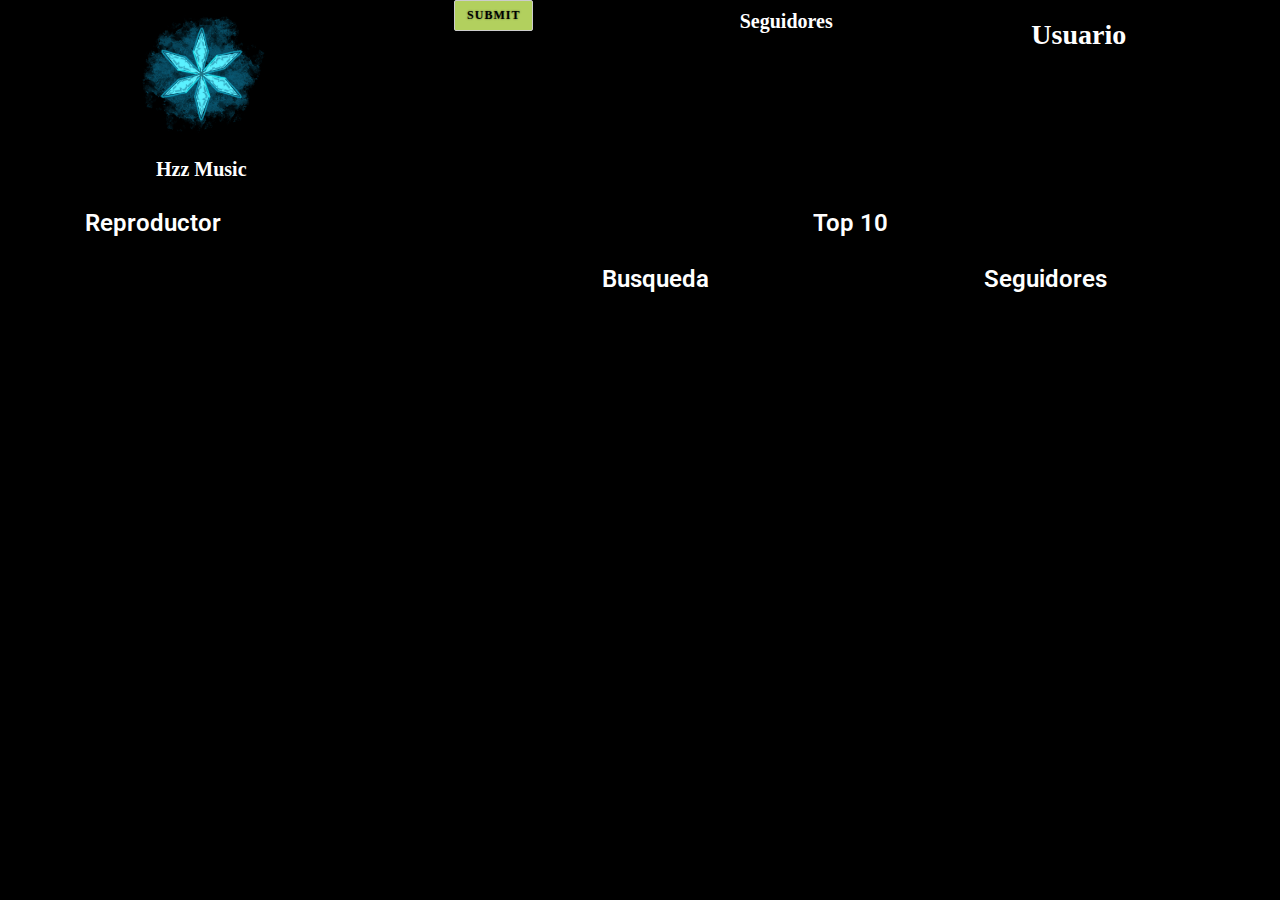
==== src/main/webapp/user.html @ 81394a3b "Iniciacion" ====
<!DOCTYPE html>
<html lang="en">
<head>
	<meta charset="utf-8" />
    
    <meta name="viewport" content="width=device-width, initial-scale=1" />
    <meta name="description" content="Prueva del sistema">
    <meta name="author" content="Froznar">
	
    <title>Hertzz Music</title>
	
    <!-- Bootstrap Core CSS -->
    <link href="css/bootstrap.min.css" rel="stylesheet" type="text/css">
	
	<!-- Custom CSS -->
    <link href="css/style.css" rel="stylesheet">

	<link rel="stylesheet" href="fonts/stylesheet.css">
	<link href="css/mb-comingsoon-iceberg.css" rel="stylesheet" />
	
	<!-- Custom Fonts -->
    <link href="font-awesome/css/font-awesome.min.css" rel="stylesheet" type="text/css">
	
	<!-- jQuery and Modernizr-->
	<script src="js/jquery-2.1.1.js"></script>
	<script src="js/modernizr.custom.97074.js"></script>
</head>
<body>

<div class="container">
  <div class="row">
  	<div class="col-md-3 cent">
  		<img src="images/Hertzz.png" class="img-responsive" alt="Responsive image">
      <h4 class="titlefont">Hzz Music</h4>
  	</div>
  	<div class="col-md-3 cent">
  		<input class="btn btn-default" type="submit" value="Submit">
  	</div>
  	<div class="col-md-3 cent">
  		<h4 class="titlefont">Seguidores</h4>
  	</div>
  	<div class="col-md-3 cent">
  		<h2 class="titlefont">Usuario</h2>
  	</div>
  </div>
<div class="container">
  <div class="row">
    <!--REPRODUCTOR-->
    <div class="col-md-4">
      <h3>Reproductor</h3>
    </div>
    <div class="col-md-8 cent">
      <div class="row">
        <!--TOP 10-->
        <div class="col-md-12">
          <h3>Top 10</h3>
        </div>
        <div class="col-md-6">
          <h3>Busqueda</h3>
        </div>
        <div class="col-md-6">
          <h3>Seguidores</h3>
        </div>
        
      </div>
    </div>
  </div>
</div>
  	
  	
  	
</div>
</div>

</body>
</html>
---- src/main/webapp/css/style.css ----
/* ==== Google font ==== */
@import url(http://fonts.googleapis.com/css?family=Roboto:400,300,700,900);
@import url('http://fonts.googleapis.com/css?family=Ek+Mukta:400,600,700');

/* ---------------------------------------------------------------------------- */
/* ------------------------------------Html-Body------------------------------- */
/* ---------------------------------------------------------------------------- */
body {
	font-family: 'Ek Mukta', sans-serif;
	
	background-color: #000000 ;
	font-size: 16px;line-height: 1.6em;
	font-weight: 400;
	/*background-image: url("/images/hertz.png");*/
	-webkit-background-size: cover;
    -moz-background-size: cover;
    -o-background-size: cover;
    background-size: cover;
}
html, body {width:100%; padding:0; margin:0;}

/* ---------------------------------------------------------------------------- */
/* ---------------------------------------------------------------------------- */
/* ---------------------------------------------------------------------------- */
html { -webkit-text-size-adjust: none;}
.video embed,.video object,.video iframe { width: 100%;  height: auto;}
img{max-width:100%;	height: auto;width: auto\9; /* ie8 */}

h1 {font-size: 32px;}
h2 {font-size: 28px;}
h3 {font-size: 24px;}
h4 {font-size: 20px;}
h5 {font-size: 16px;}
h6 {font-size: 12px;}


h1,h2,h3,h4,h5,h6 {font-family: 'Roboto', sans-serif;font-weight: 600;color: #FFFFFF;}

p {margin: 0 0 20px;}

a {
   color: #DE5781;
   -webkit-transition: all .2s ease-in-out;
   -moz-transition: all .2s ease-in-out;
   transition: all .2s ease-in-out;
}

a:hover,
a:focus {text-decoration: none;}

.center{text-align: center; margin: 0 auto;}
.f-right{float: right;}
.f-left{float: left;}
.t-right{text-align: right;}
.t-left{text-align: left;}

.post{}
.post:after, .post:before, article:after, article:before, section:after, section:before{clear: both; content: '\0020'; display: block; visibility: hidden; width: 0; height: 0;}

.clear{content: "\0020"; display: block; height: 0; clear: both; visibility: hidden; }
.clearfix:after, .clearfix:before{clear: both; content: '\0020'; display: block; visibility: hidden; width: 0; height: 0;}

/* --Line-- */
hr.line { margin: 15px auto; padding: 0; max-width: 90px;border: 0; border-top: solid 5px #ddd;text-align: center;}

/* --Page-- */
body.index-page {}
body.sub-page {padding-top: 30px;background-color: #F9F9F9;}
body.sub-page .logo {margin: 110px 0 80px;background: url(../images/bg.jpg) fixed; padding: 30px 0 50px;}


/* ---------------------------------------------------------------------------- */
/* ----------------------------------Header////-------------------------------- */
/* ---------------------------------------------------------------------------- */
.navbar-default {border-color: transparent;background-color: #f1f1f1;}
.navbar-default .navbar-brand {font-family: Helvetica,Arial,cursive;color: #DE5781;display: none;}
.navbar-default .navbar-brand:hover,
.navbar-default .navbar-brand:focus,
.navbar-default .navbar-brand:active,
.navbar-default .navbar-brand.active {color: #DE5781;}

.navbar-default .navbar-collapse {border-color: rgba(255,255,255,.02);}

.navbar-default .navbar-toggle {border-color: #DE5781;background-color: #DE5781;}
.navbar-default .navbar-toggle:hover,
.navbar-default .navbar-toggle:focus {background-color: #DE5781;}

.navbar-default .nav li a {text-transform: uppercase;font-family: Helvetica,Arial,sans-serif;font-weight: 400;letter-spacing: 1px;color: #333;}
.navbar-default .nav li a:hover,
.navbar-default .nav li a:focus {outline: 0;color: #DE5781;}

.navbar-default .nav-justified{}
.navbar-default .nav-justified li {border-right: 1px solid #eee;border-top: 1px solid #eee;border-bottom: 1px solid #eee;background-color: rgba(255,255,255,0.5);}
.navbar-default .nav-justified li:last-child {border-right: none;}
.navbar-default .nav-justified li.active a {background-color: rgba(255,255,255,0.9);}

@media(min-width:768px) {
    .navbar-default {padding: 25px 0;border: 0;background-color: transparent;-webkit-transition: padding .3s;-moz-transition: padding .3s;transition: padding .3s;}
    .navbar-default.navbar-shrink {padding: 0px 0;background-color: #fff;}
    .navbar-default.navbar-shrink .navbar-brand {font-size: 1.5em;}
}
@media(max-width:768px) {
	.navbar-default .navbar-brand {display: block;}
}



/* Carousel Styles */
.carousel-inner img {width: 100%;max-height: 650px;}

.carousel-control {width: 0;}
.carousel-control.left,
.carousel-control.right {opacity: 1;filter: alpha(opacity=100);background-image: none;background-repeat: no-repeat;text-shadow: none;}
.carousel-control .glyphicon-chevron-left, 
.carousel-control .glyphicon-chevron-right, 
.carousel-control .icon-prev, 
.carousel-control .icon-next {position: absolute;top: 45%;z-index: 5;display: inline-block;}
.carousel-control .glyphicon-chevron-left,
.carousel-control .icon-prev {left: 30px;}
.carousel-control .glyphicon-chevron-right,
.carousel-control .icon-next {right: 30px;}
.carousel-control.left span:hover,
.carousel-control.right span:hover {opacity: .7;filter: alpha(opacity=70);}

.carousel-indicators .active {background-color: #fffffff;}
.carousel-indicators {bottom: 85px;}

.carousel-inner > .item {margin-left:0;margin-top:0;margin-bottom:0;padding-left: 0;width: 100%;height: auto;}
.carousel-inner > .item > img,
.carousel-inner > .item > a > img {display: block;max-width: 100%;height: auto;margin-left:0;padding-left: 0;}

/* Carousel Header Styles */
.header-text {position: absolute;top: 35%;left: 1.8%;right: auto;width: 96.66666666666666%;color: #fff;}

.logo {text-align: center;position: relative;}
.logo .and {font: italic 100px "Times New Roman", Georgia, serif;display: inline-block;line-height: 1;position: relative;top: 25px;color: #fff;}
.logo .name {color: #fff;font-family: "Montserrat", Helvetica, Arial, sans-serif;font-weight: 700;display: inline-block;margin: 0 2%;vertical-align: middle;font-size: 55px;text-transform: uppercase;}
.logo .name span {display: block;font-size: 30px;text-transform: none;margin-top: 20px;}

@media(max-width:768px) {.carousel-inner img {margin:30px 0 80px;}}

/* ---------------------------------------------------------------------------- */
/* -------------------------------------Content-------------------------------- */
/* ---------------------------------------------------------------------------- */
#page-content{}

/* ---HomePage--- */
.box-content {padding: 100px 0;}
.box-content .heading{margin-bottom: 50px; text-align: center;}
.box-content.box-style-1{background-attachment:fixed; background-image: url(../images/bg-1.jpg); background-color: #222;color:#fff;}
.box-content.box-style-2{background-attachment:fixed; background-image: url(../images/bg-2.jpg); background-color: #222;color:#fff;}

/* ---------------------------------------------------------------------------- */
/* -------------------------------------Box 1---------------------------------- */
/* ---------------------------------------------------------------------------- */
.box-content.box-1 {}
.box-content.box-1 .box-item{margin-bottom: 120px;float: left;text-align: center;font-family: 'Open Sans', sans-serif;
	border-radius: 4px;
	background-color: rgba(255, 255, 255, 0.8);
	padding: 100px 0 20px 0;
	margin-top: -180px;
	position: relative;
	-webkit-box-shadow: 0px 56px 36px -60px #121D12;
	-moz-box-shadow: 0px 56px 36px -60px #121D12;
	-o-box-shadow: 0px 56px 36px -60px #121D12;}
.box-content.box-1 .box-item h3{color: #363638;font-size:1.5em;text-transform:uppercase;}
.box-content.box-1 .box-item p{font-family: Arial, Helvetica, sans-serif;font-size: 15px;color:#816943;line-height: 25px;margin: 0.5em auto 0.8em auto;width: 90%;}

@media(min-width:768px) {.box-content.box-1 .box-item img{position:absolute; top:-40%;left:30%;border:3px solid #eee;}}

/* ---------------------------------------------------------------------------- */
/* -------------------------------------Box 2---------------------------------- */
/* ---------------------------------------------------------------------------- */
.box-content.box-2 {}
.box-content.box-2 h2{color:#fff;}
.box-content.box-2 .box-item {margin-top: 30px;border-bottom: 1px solid #fff;border-top: 1px solid #fff;padding: 60px 0px 40px 0px;color: #fff;}

/* ---------------------------------------------------------------------------- */
/* -------------------------------------Box 3---------------------------------- */
/* ---------------------------------------------------------------------------- */
.box-content.box-3 {}
.box-content.box-3 .box-item{margin-bottom: 20px; display: inline-block;}
.box-content.box-3 .da-thumbs {list-style: none;position: relative;margin: 10px auto;padding: 0;}
.box-content.box-3 .da-thumbs li {display:inline-block;margin: 5px;background: #fffeff;padding: 8px;position: relative;box-shadow: 0 1px 3px rgba(0,0,0,0.1);}
.box-content.box-3 .da-thumbs li a,
.box-content.box-3 .da-thumbs li a img {display: block;position: relative;}
.box-content.box-3 .da-thumbs li a {overflow: hidden;}
.box-content.box-3 .da-thumbs li a div {position: absolute;background: #333;background: rgba(0,0,0,0.7);width: 100%;height: 100%;}
.box-content.box-3 .da-thumbs li a div span {display: block;padding: 20px 0;margin: 80px 20px 20px 20px;text-transform: uppercase;font-weight: normal;color: rgba(255,255,255,0.9);text-shadow: 1px 1px 1px rgba(0,0,0,0.4);border-bottom: 1px solid rgba(255,255,255,0.5);box-shadow: 0 1px 0 rgba(0,0,0,0.1), 0 -10px 0 rgba(255,255,255,0.3);}

/* ---------------------------------------------------------------------------- */
/* -------------------------------------Box 4---------------------------------- */
/* ---------------------------------------------------------------------------- */
.box-content.box-4 {}
.box-content.box-4 .box-item{}
.box-content.box-4 blockquote {position: relative;padding: 60px 120px;text-align: center;font-size: 43px; border:none;line-height: 1.2;}
.box-content.box-4 blockquote:before, .box-content.box-4 blockquote:after {position: absolute;width: 60px;height: 60px;font-size: 130px;line-height: 1; }
.box-content.box-4 blockquote:before {top: 0;left: 0;content: "\201C"; }
.box-content.box-4 blockquote:after {top: 0;right: 0;content: "\201D"; }
@media only screen and (max-width: 1100px) {
 .box-content.box-4 blockquote {font-size: 30px; } 
 }
@media only screen and (max-width: 960px) {
 .box-content.box-4 blockquote {padding: 30px 60px;font-size: 22px; }
 .box-content.box-4 blockquote:before, .box-content.box-4 blockquote:after {width: 30px;height: 30px;font-size: 70px; } 
 }
@media only screen and (max-width: 690px) {
 .box-content.box-4 blockquote {padding: 10px 30px;font-size: 20px; }
 .box-content.box-4  blockquote:before, .box-content.box-4 blockquote:after {font-size: 35px; } 
 }

/* ---------------------------------------------------------------------------- */
/* -------------------------------------Box 5---------------------------------- */
/* ---------------------------------------------------------------------------- */
.box-content.box-5 {}
.box-content.box-5 .box-item{}
.box-content.box-5 .box-item {background: #ffffff; color: #3F3F3F; margin-bottom: 30px; }
.box-content.box-5 .box-item .wrapper{padding: 20px 30px; }
.box-content.box-5 .box-item img{border: none;margin-top: 30px;border: 7px double #eee; }
.box-content.box-5 .box-item div{padding: 0;}
.box-content.box-5 .fix-right {float: right;}

@media only screen and (max-width: 900px) {.box-content.box-5 .fix-right {float: none;}}
@media only screen and (max-width: 700px) {.box-content.box-5 .box-item {text-align: center;}}
/* ---------------------------------------------------------------------------- */
/* -------------------------------------Box 6---------------------------------- */
/* ---------------------------------------------------------------------------- */
.box-content.box-6 {border-bottom: 1px solid #DDD;border-top: 1px solid #DDD;}
.box-content.box-6 .box-item{background-color: #F9F9F9;margin-bottom: 30px;border: 1px solid #eee;} 
.box-content.box-6 .box-item .content{padding: 10px 30px 30px;} 
.box-content.box-6 .box-item .content h3{font-weight: 500;color: #DE5781;font-size: 24px;margin-bottom: 20px;} 
.box-content.box-6 .box-item .content span{color: #bbb;font-size: 15px;}
/* ---------------------------------------------------------------------------- */
/* -------------------------------------Box 7---------------------------------- */
/* ---------------------------------------------------------------------------- */
.box-content.box-7 {}
.box-content.box-7 .box-item{} 


/* ---------------------------------------------------------------------------- */
/* ---------------------------------MainContent-------------------------------- */
/* ---------------------------------------------------------------------------- */
#main-content {margin-bottom: 30px;}

article{background:#ffffff;padding: 10px 40px 20px;margin-bottom:30px;border-radius:4px;-webkit-border-radius:4px;-moz-border-radius:4px;}
article:after, article:before{clear: both; content: '\0020'; display: block; visibility: hidden; width: 0; height: 0;}
article a:hover {color: #333;}
article .info {margin: 5px 0 10px 0;}

article .art-header{padding: 5px 0px;}

article .art-content {}
article .art-content a{font-weight: bold;}

article .art-content ol {float: left;text-align: justify;margin: 10px 50px;font-size: 16px;list-style-type: circle;}

article .entry-title {line-height: 1;position: relative; width: 100%;font-size: 50px;margin: 10px 0 30px 0;}
article .entry-title h2{line-height: 1.2;font-size: 38px;}

article .excerpt {border-bottom: 1px dashed #aaa;border-top: 1px dashed #aaa;margin: 20px 0;}
article .excerpt p{color: #888;margin: 10px 0;}
article .dropcap {font-size: 70px;line-height: 70px;font-weight: 500;float: left;margin-right: 20px;}

/* ---------------------------------------------------------------------------- */
/* ---------------------------------Sidebar-------------------------------- */
/* ---------------------------------------------------------------------------- */
#sidebar{}

.widget{background: #fff;margin-bottom:30px;border-radius:4px;-webkit-border-radius:4px;-moz-border-radius:4px;padding: 10px 0;}
.widget:after, .widget:before{clear: both; content: '\0020'; display: block; visibility: hidden; width: 0; height: 0;}
.widget ul li{list-style:none;}
.widget .heading {border-bottom: 1px solid #ddd;text-align: center;padding: 10px;}
.widget .content {padding:20px 35px;}

.widget.wid-about {}

.widget.wid-tags {}
.widget.wid-tags ul a 
{ 
	float:left; 
	height:24px; 
	line-height:24px; 
	position:relative; 
	font-size:16px; 
	letter-spacing: 1px;
	margin-bottom:12px; 
	margin-left:12px; 
	background: #DE5781; 
	color:#fff; 
	text-decoration:none; 
	-moz-border-radius-bottomright:4px; 
	-webkit-border-bottom-right-radius:4px; 
	border-bottom-right-radius:4px; 
	-moz-border-radius-topright:4px; 
	-webkit-border-top-right-radius:4px; 
	border-top-right-radius:4px; 
	padding:0 10px 0 12px; 
} 
.widget.wid-tags ul a:before 
{ 
	content:""; 
	float:left; 
	position:absolute; 
	top:0; 
	left:-12px; 
	width:0; 
	height:0; 
	border-color:transparent #DE5781 transparent transparent; 
	border-style:solid; 
	border-width:12px 12px 12px 0; 
} 
.widget.wid-tags ul a:after 
{ 
	content:""; 
	position:absolute; 
	top:10px; 
	left:0; 
	float:left; 
	width:4px; 
	height:4px; 
	-moz-border-radius:2px; 
	-webkit-border-radius:2px; 
	border-radius:2px; 
	background:#fff; 
	-moz-box-shadow:-1px -1px 2px #DE5781; 
	-webkit-box-shadow:-1px -1px 2px #DE5781; 
	box-shadow:-1px -1px 2px #DE5781; 
} 
.widget.wid-tags ul a:hover {background:#555;} 
.widget.wid-tags ul a:hover:before {border-color:transparent #555 transparent transparent; -webkit-transition: all .2s ease-in-out;-moz-transition: all .2s ease-in-out;transition: all .2s ease-in-out;}

.widget.wid-archive {}
.widget.wid-archive select {margin: 5px 0;height: 40px;width: 100%;padding-left: 10px;font-family: "Noto Serif",serif;font-size: 16px; background-color: #e9e9e9;color: #777777;border: none;}

.widget.wid-gallery {}
.widget.wid-gallery img{margin-bottom: 30px;max-width: 100%;}

.widget.wid-links {}
.widget.wid-links  ul {padding-left:0;}
.widget.wid-links ul li { line-height: 2.8;border-bottom: 1px dashed #DDD;}

/* ---------------------------------------------------------------------------- */
/* ------------------------------------Footer---------------------------------- */
/* ---------------------------------------------------------------------------- */

footer {text-align: center;border-top: 1px solid #ddd;}
footer .copyright {color: #333333;font-size: 17px;letter-spacing:1px;margin-top: 10px;}
footer .wrap-footer {padding: 30px 50px 10px 50px;background-color: #ffffff;}

footer ul.social-buttons li a{display: block;width: 40px;height: 40px;border-radius: 50%;font-size: 20px;line-height: 40px;color: #ffffff;background-color: #DE5781;transition-duration: 0.3s;}
footer ul.social-buttons li a:hover, ul.social-buttons li a:focus, ul.social-buttons li a:active{background-color: #333333;}

footer ul.quicklinks {margin-top: 10px;}

/* ---------------------------------------------------------------------------- */
/* -------------------------------------Contact-------------------------------- */
/* ---------------------------------------------------------------------------- */
.contact h2{font-size: 34px; font-weight: 500;letter-spacing: 3px;padding-top: 20px ;text-align: center;}

#contact_form {padding:25px;}

#ff label {cursor:pointer;margin:px 0;display:block;font-weight:bold;}

#ff input {display:block;width:90%;border-radius:4px;-webkit-border-radius:4px;-moz-border-radius:4px; color:#000;	border:1px solid #5f5f5f;padding:10px;margin: 5px 0 25px 0;}

textarea {display:block;width:90%;height:200px; border-radius:4px;-webkit-border-radius:4px;-moz-border-radius:4px;background-color:#fff; color:#000;	border:1px solid #5f5f5f;padding:10px;margin: 5px 0 25px 0;}

#ff .sendButton {border: none;cursor:pointer;background-color: #DE5781;-webkit-border-radius:3px;-moz-border-radius:3px;border-radius:3px;;width:100px;color:#ffffff;}
#ff .sendButton:hover {opacity: 0.8;}

/* ---------------------------------------------------------------------------- */
/* ------------------------------------Button---------------------------------- */
/* ---------------------------------------------------------------------------- */
.btn {
	border-radius: 2px;
	position: relative;
	display: inline-block;
	outline: none;
	color: #000;
	text-decoration: none;
	text-transform: uppercase;
	letter-spacing: 1px;
	font-weight: bold;	
	text-shadow: 0 0 2px rgba(0,0,0,0.5);
	font-size: 12px;
	font-family: Tribal;
	
	background-color:#b2d05e;
}
a.btn:focus{outline: 0;}

.btn-skin {color: #fff;background-color: #DE5781;min-width: 110px;}
.btn-skin:hover {color: #fff;background-color: #333;}


@font-face {
  font-family: "A1";
  src: url("/fonts/Lumus.ttf") format("truetype");
}
@font-face {
  font-family: "Tribal";
  src: url("/fonts/Tribal_Play.ttf") format("truetype");
}

.log{
	text-align: center;
	
	margin-top: 15%;
}
.titlefont{
	font-family: Tribal;	
}
.normalfont{
	font-family: A1;
	color: #2d3e59;
}
.bcol{
	border-style: solid;
    border-color:#000000 #5bf1ff #000000 #000000;
}

.cent{
	text-align: center;
}

.button{}
		
}
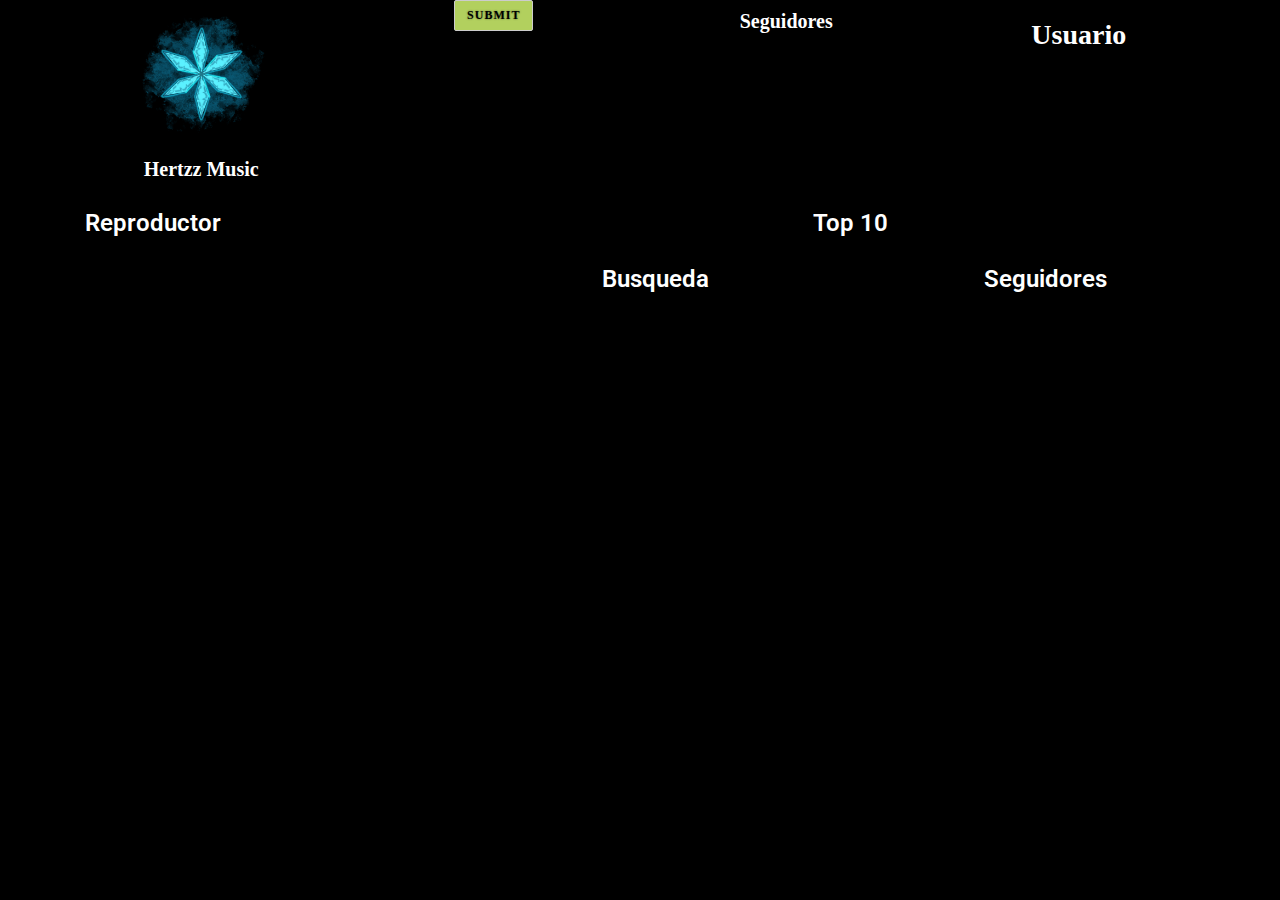
==== commit 806351cf: "Pagina UserSearch" ====
--- a/src/main/webapp/user.html
+++ b/src/main/webapp/user.html
@@ -31,7 +31,7 @@
   <div class="row">
   	<div class="col-md-3 cent">
   		<img src="images/Hertzz.png" class="img-responsive" alt="Responsive image">
-      <h4 class="titlefont">Hzz Music</h4>
+      <h4 class="titlefont">Hertzz Music</h4>
   	</div>
   	<div class="col-md-3 cent">
   		<input class="btn btn-default" type="submit" value="Submit">
